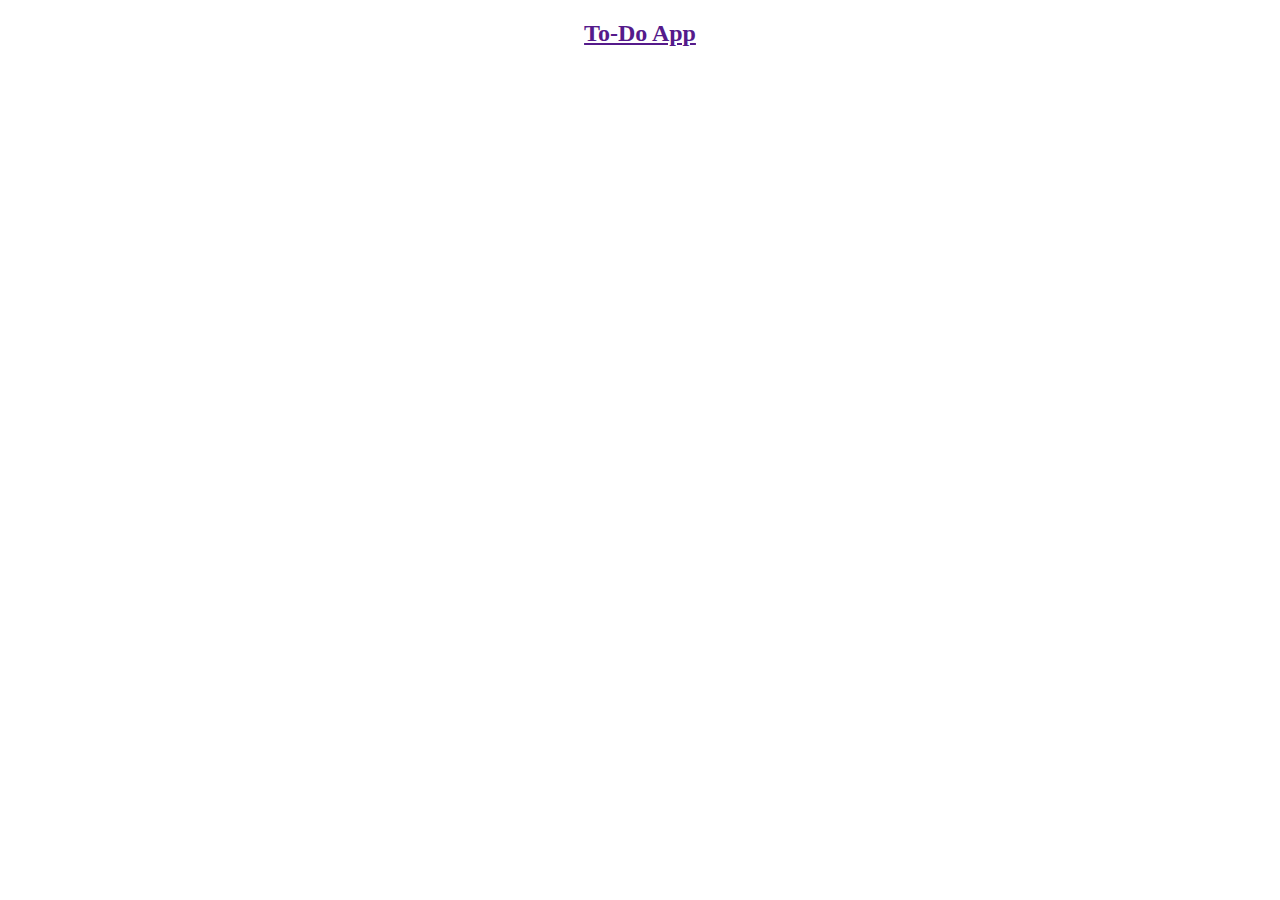
==== index.html @ 61f833dd "Create index.html" ====
<!DOCTYPE html>
<html lang="en">
  <head>
    <meta charset="UTF-8" />
    <meta name="viewport" content="width=device-width, initial-scale=1.0" />
    <title>Ali Nakhaee</title>
    <style type="text/css">
      a {
        text-align: center;
      }
    </style>
  </head>
  <body>
    <a href=""><h2>To-Do App</h2></a>
  </body>
</html>
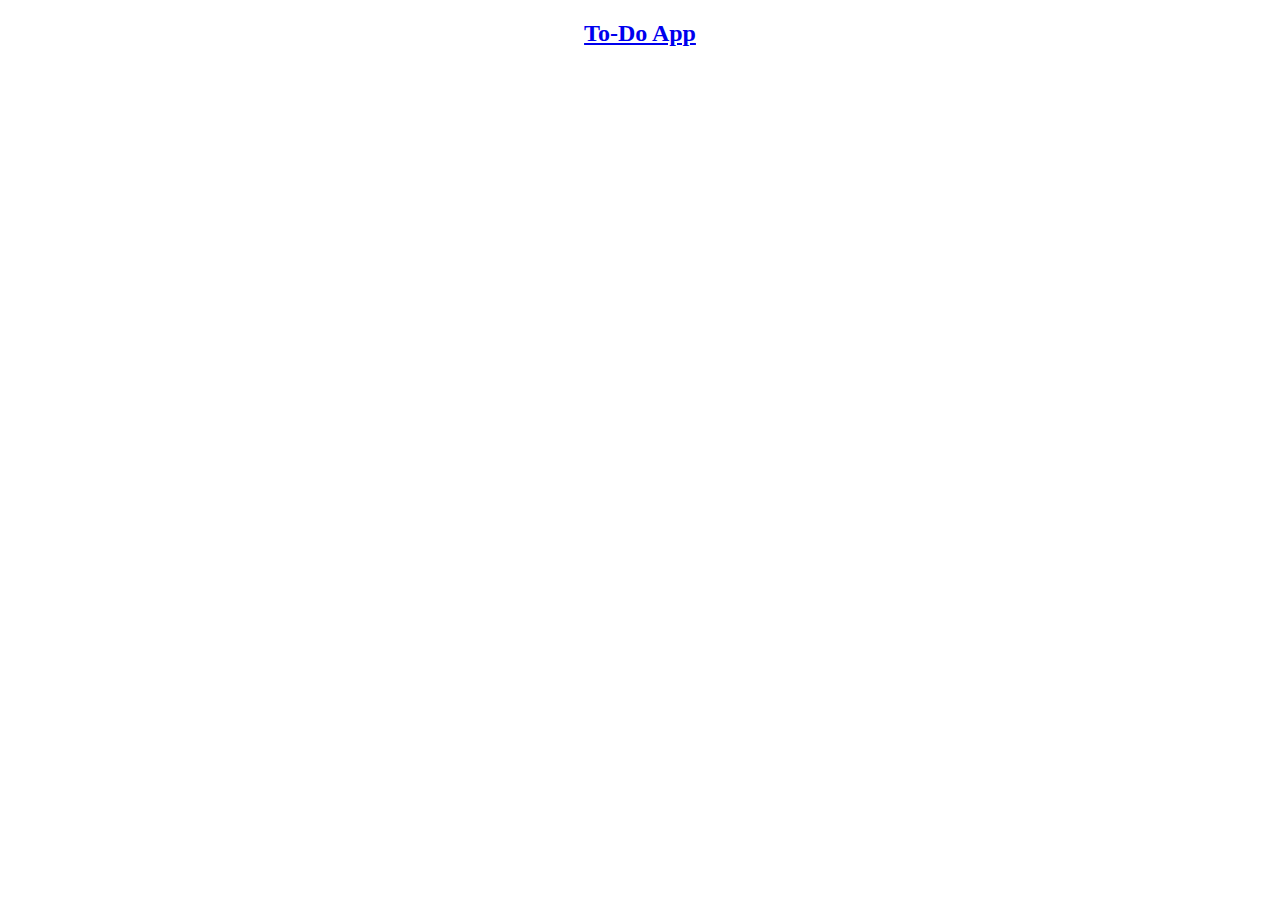
==== commit b32a8b72: "Update index.html" ====
--- a/index.html
+++ b/index.html
@@ -11,6 +11,6 @@
     </style>
   </head>
   <body>
-    <a href=""><h2>To-Do App</h2></a>
+    <a href="ToDoApp\index.html"><h2>To-Do App</h2></a>
   </body>
 </html>
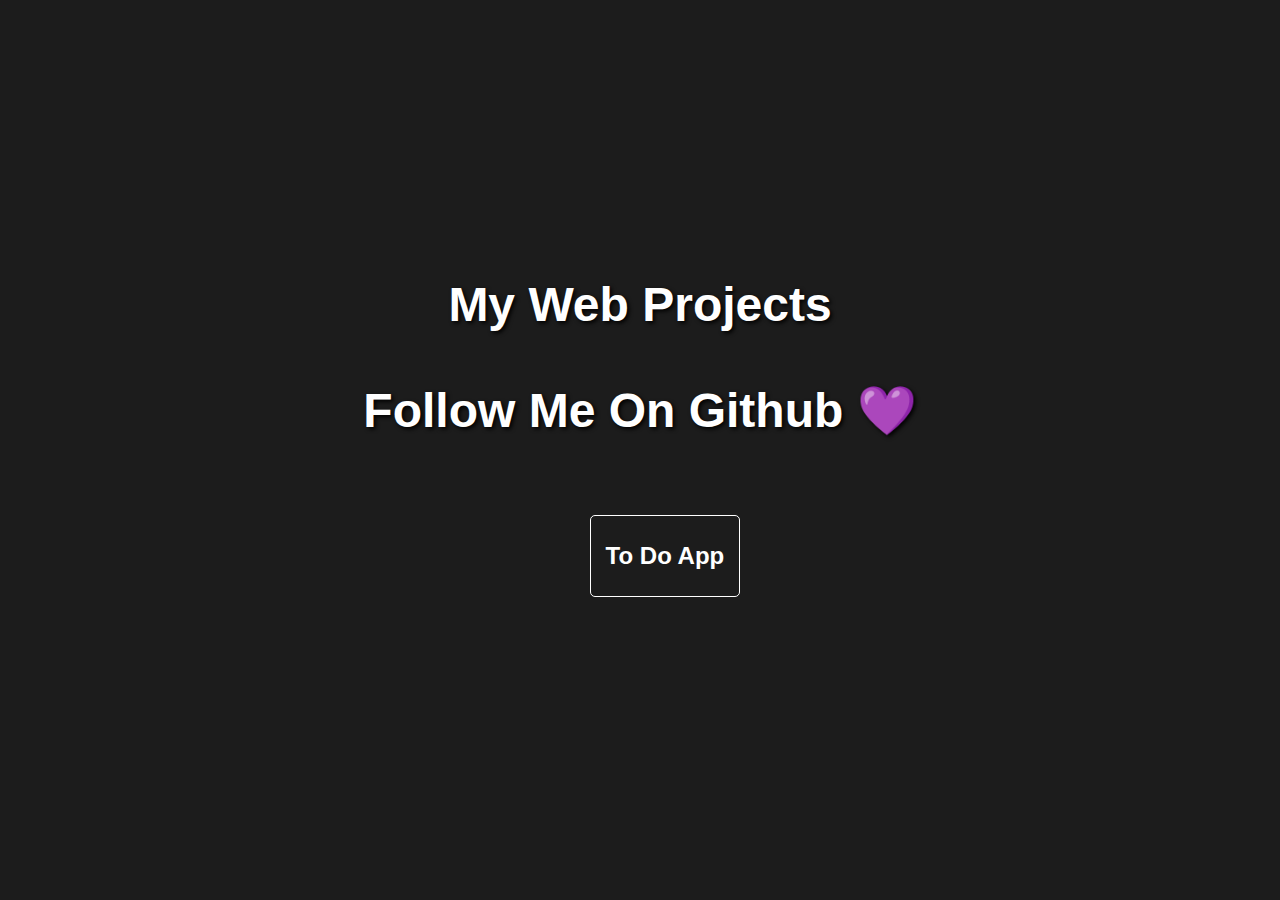
==== commit 1b273383: "Update index.html" ====
--- a/index.html
+++ b/index.html
@@ -4,13 +4,59 @@
     <meta charset="UTF-8" />
     <meta name="viewport" content="width=device-width, initial-scale=1.0" />
     <title>Ali Nakhaee</title>
-    <style type="text/css">
+    <style>
+      body {
+        background-color: #1c1c1c;
+        color: #ffffff;
+        font-family: Arial, sans-serif;
+        display: flex;
+        flex-direction: column;
+        align-items: center;
+        justify-content: center;
+        height: 100vh;
+        margin: 0;
+        padding: 0;
+      }
+      h1,
+      h2 {
+        text-align: center;
+        font-size: 48px;
+        margin: 0 0 50px 0;
+        text-shadow: 2px 2px 4px #000000;
+      }
+      h3 {
+        margin: 10px;
+        padding: 10px;
+        border: 1px solid #ffffff;
+        border-radius: 5px;
+        text-align: center;
+        width: 80%;
+        max-width: 600px;
+        font-size: 24px;
+        font-weight: bold;
+        cursor: pointer;
+        transition: all 0.3s ease-in-out;
+        display: flex;
+        align-items: center;
+        justify-content: center;
+        height: 60px;
+      }
+      h3:hover {
+        text-shadow: 0px 0px 10px #ffffff;
+      }
       a {
-        text-align: center;
+        text-decoration: none;
+        color: #ffffff;
       }
     </style>
   </head>
   <body>
-    <a href="ToDoApp\index.html"><h2>To-Do App</h2></a>
+    <h1>My Web Projects</h1>
+    <h2><a href="https://github.com/Haj4li">Follow Me On Github 💜</a></h2>
+    <ul>
+      <h3>
+        <a href="https://haj4li.github.io/ToDoApp/index.html">To Do App</a>
+      </h3>
+    </ul>
   </body>
 </html>
